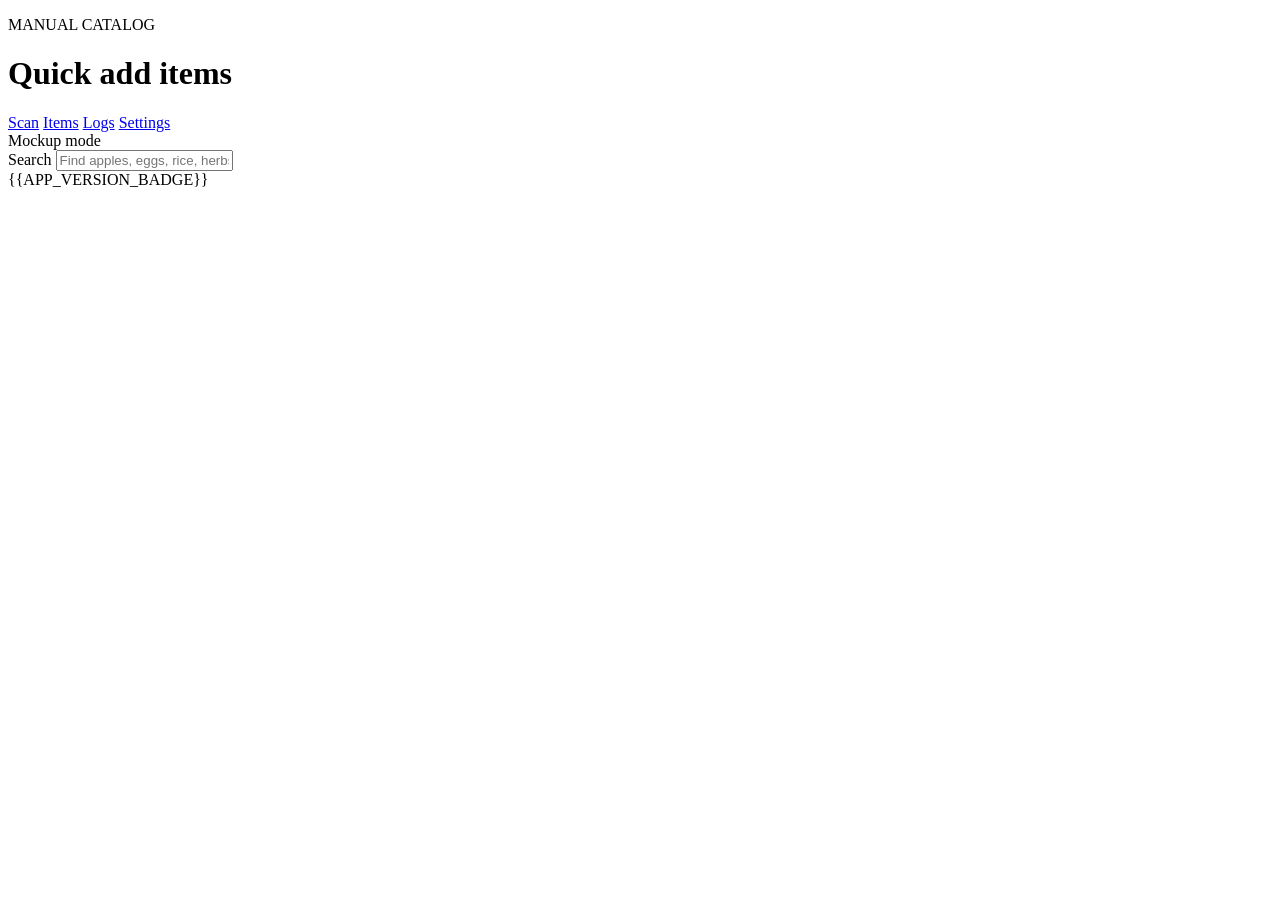
==== app/static/items.html @ 701b556a "Add manual items catalog page with shared stock confirm form. Introduces a mock /items flow for barc" ====
<!doctype html>
<html lang="en">
<head>
  <meta charset="utf-8">
  <meta name="viewport" content="width=device-width, initial-scale=1">
  <title>Pantry Signal Items</title>
  <link rel="preconnect" href="https://fonts.googleapis.com">
  <link rel="preconnect" href="https://fonts.gstatic.com" crossorigin>
  <link href="https://fonts.googleapis.com/css2?family=DM+Sans:wght@400;500;600&family=Fraunces:opsz,wght@9..144,600;9..144,800&family=IBM+Plex+Mono:wght@500;600&display=swap" rel="stylesheet">
  <link rel="stylesheet" href="/static/styles.css">
  <link rel="stylesheet" href="/static/scan-dialog.css">
</head>
<body>
  <header class="topbar">
    <div class="identity">
      <p>MANUAL CATALOG</p>
      <h1>Quick add items</h1>
    </div>
    <nav class="filters page-tabs">
      <a href="/">Scan</a>
      <a class="active" href="/items">Items</a>
      <a href="/logs">Logs</a>
      <a href="/settings">Settings</a>
    </nav>
    <div class="header-actions">
      <span class="online"><i></i> Mockup mode</span>
    </div>
  </header>

  <main class="items-main">
    <section class="items-toolbar">
      <label class="items-search">
        <span>Search</span>
        <input id="items-search-input" type="text" placeholder="Find apples, eggs, rice, herbs...">
      </label>
    </section>
    <div id="items-grid" class="event-grid items-category-grid" aria-live="polite"></div>
  </main>

  <dialog id="items-dialog" class="scan-dialog">
    <button id="close-items-dialog" class="close">Close</button>
    <div id="items-dialog-content"></div>
  </dialog>
  <div id="toast"></div>
  {{APP_VERSION_BADGE}}
  <script src="/static/stock-confirm.js"></script>
  <script src="/static/items.js"></script>
</body>
</html>
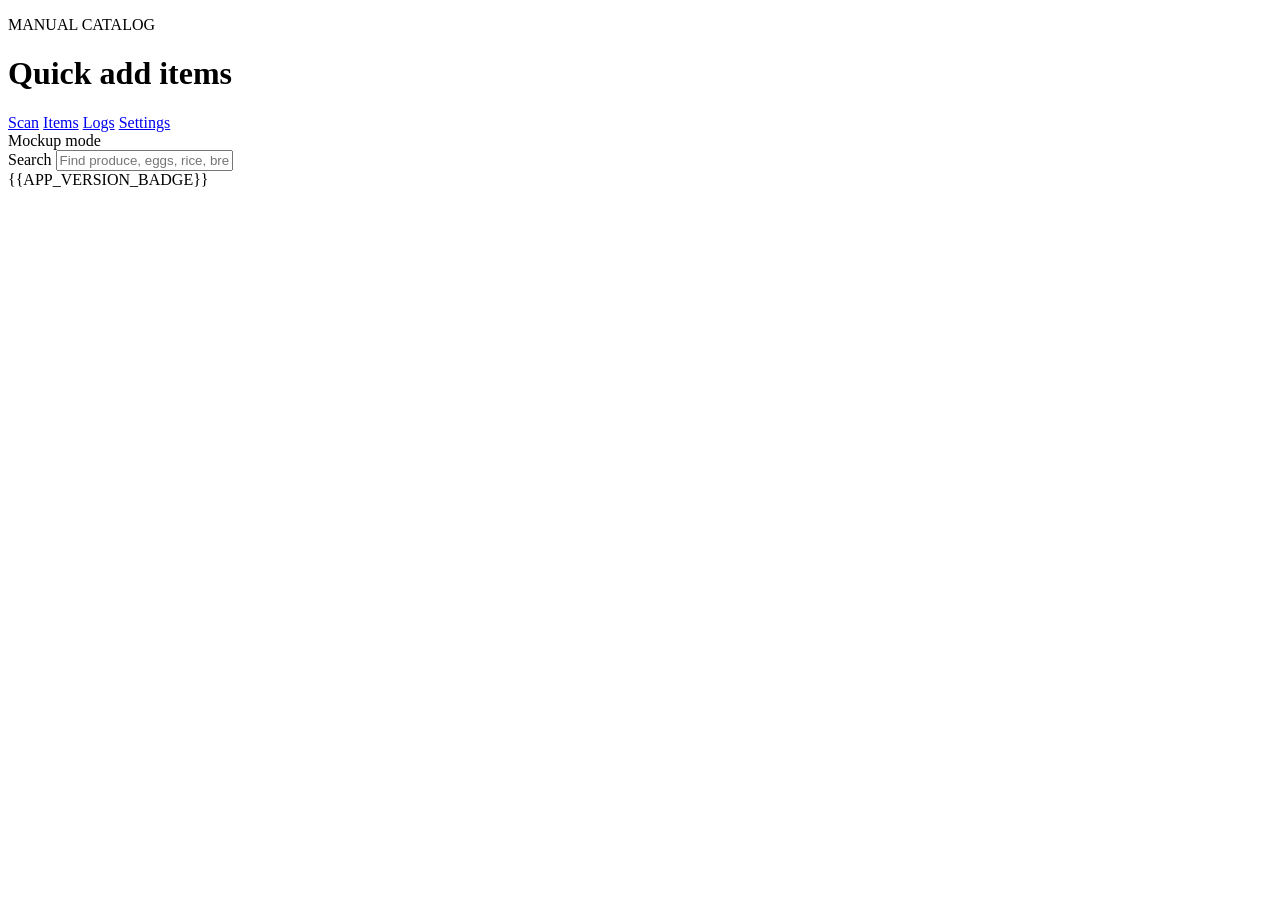
==== commit 81eb60f0: "Add 30-category manual items reference catalog loaded from JSON. Moves barcode-less grocery browse d" ====
--- a/app/static/items.html
+++ b/app/static/items.html
@@ -31,7 +31,7 @@
     <section class="items-toolbar">
       <label class="items-search">
         <span>Search</span>
-        <input id="items-search-input" type="text" placeholder="Find apples, eggs, rice, herbs...">
+        <input id="items-search-input" type="text" placeholder="Find produce, eggs, rice, bread...">
       </label>
     </section>
     <div id="items-grid" class="event-grid items-category-grid" aria-live="polite"></div>
@@ -43,6 +43,7 @@
   </dialog>
   <div id="toast"></div>
   {{APP_VERSION_BADGE}}
+  <script>window.__ITEMS_CATALOG_URL = "/static/items-reference.json";</script>
   <script src="/static/stock-confirm.js"></script>
   <script src="/static/items.js"></script>
 </body>
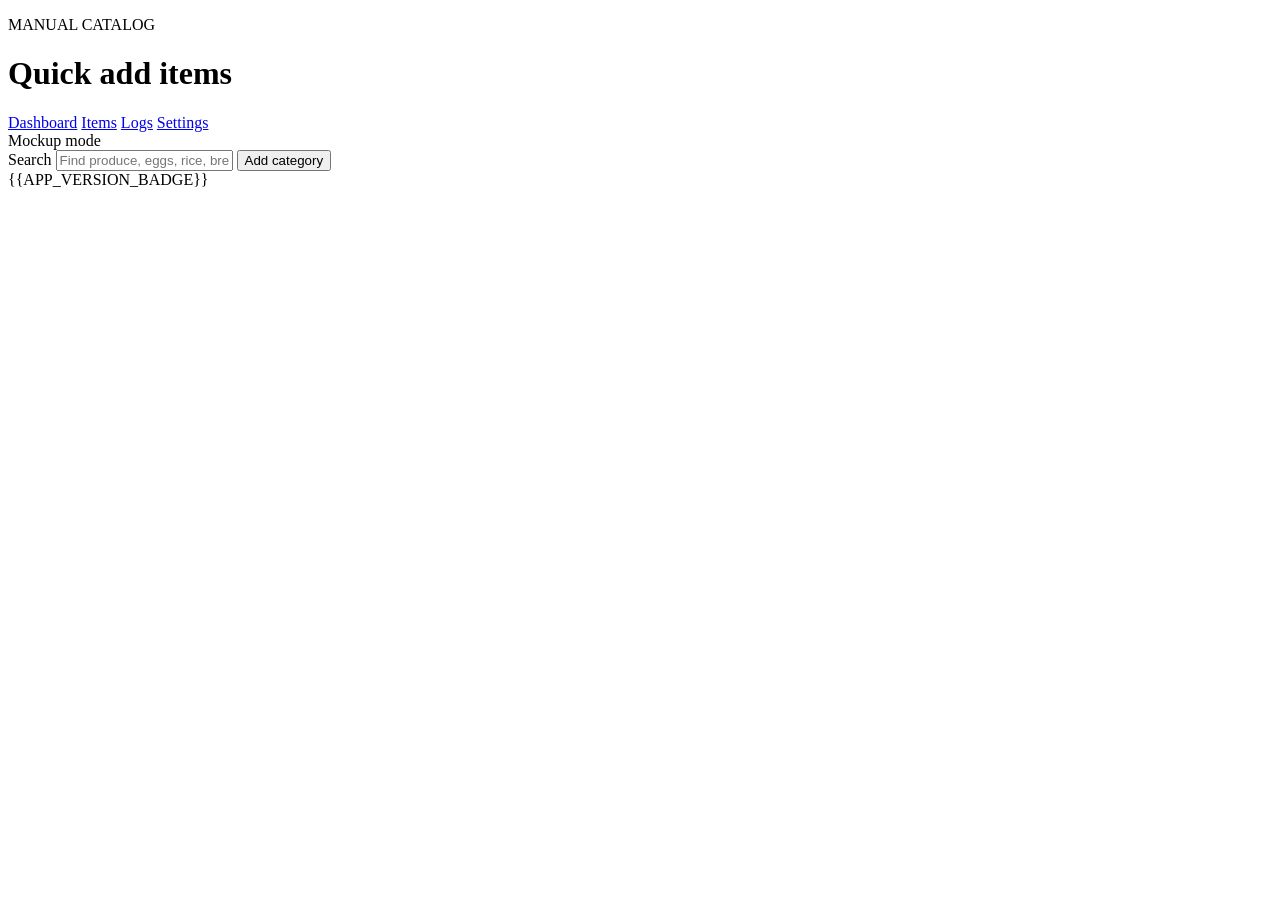
==== commit 26a30863: "Add manual catalog management and wire items stock to Grocy. Custom categories and items persist via" ====
--- a/app/static/items.html
+++ b/app/static/items.html
@@ -17,7 +17,7 @@
       <h1>Quick add items</h1>
     </div>
     <nav class="filters page-tabs">
-      <a href="/">Scan</a>
+      <a href="/">Dashboard</a>
       <a class="active" href="/items">Items</a>
       <a href="/logs">Logs</a>
       <a href="/settings">Settings</a>
@@ -33,14 +33,103 @@
         <span>Search</span>
         <input id="items-search-input" type="text" placeholder="Find produce, eggs, rice, bread...">
       </label>
+      <button type="button" id="open-add-category" class="secondary items-add-category">Add category</button>
     </section>
     <div id="items-grid" class="event-grid items-category-grid" aria-live="polite"></div>
   </main>
 
-  <dialog id="items-dialog" class="scan-dialog">
-    <button id="close-items-dialog" class="close">Close</button>
-    <div id="items-dialog-content"></div>
+  <dialog id="items-dialog" class="scan-dialog scan-dialog--sheet items-variant-dialog">
+    <div class="scan-dialog-topbar">
+      <button type="button" id="close-items-dialog" class="close">Close</button>
+    </div>
+    <div id="items-dialog-content" class="scan-dialog-content"></div>
   </dialog>
+
+  <dialog id="add-category-dialog" class="scan-dialog scan-dialog--sheet">
+    <div class="scan-dialog-topbar">
+      <button type="button" id="close-add-category-dialog" class="close">Close</button>
+    </div>
+    <form id="add-category-form" class="scan-dialog-content product-edit-fields items-category-form">
+      <p class="drawer-kicker">CUSTOM CATEGORY</p>
+      <h2>Add category</h2>
+      <label>Name<input name="name" type="text" required maxlength="80" placeholder="Mango, Tofu, Herbs..."></label>
+      <label>Group
+        <select name="group">
+          <option value="produce">Produce</option>
+          <option value="fridge">Fridge</option>
+          <option value="dry">Dry</option>
+          <option value="bakery">Bakery</option>
+          <option value="other">Other</option>
+        </select>
+      </label>
+      <fieldset class="items-icon-fieldset">
+        <legend>Icon</legend>
+        <div class="choice-group items-icon-mode">
+          <button type="button" class="choice selected" data-icon-mode="emoji">Emoji</button>
+          <button type="button" class="choice" data-icon-mode="image">Image</button>
+        </div>
+        <div id="category-emoji-panel" class="items-emoji-panel"></div>
+        <div id="category-image-panel" class="items-image-panel hidden">
+          <label>Upload image<input type="file" id="category-image-upload" accept="image/*"></label>
+          <div id="category-image-preview" class="items-image-preview" aria-live="polite"></div>
+        </div>
+        <input type="hidden" name="emoji" id="category-emoji-input">
+        <input type="hidden" name="image_url" id="category-image-url-input">
+      </fieldset>
+      <button type="submit" id="save-category-button" class="confirm-scan">Save category</button>
+    </form>
+  </dialog>
+
+  <dialog id="add-item-dialog" class="scan-dialog scan-dialog--sheet items-form-dialog">
+    <div class="scan-dialog-topbar">
+      <button type="button" id="close-add-item-dialog" class="close">Close</button>
+    </div>
+    <form id="add-item-form" class="scan-dialog-content product-edit-fields items-category-form">
+      <p class="drawer-kicker" id="add-item-kicker">CUSTOM ITEM</p>
+      <h2 id="add-item-title">Add item</h2>
+      <fieldset class="items-photo-fieldset">
+        <legend>Item photo</legend>
+        <p class="items-photo-help">Stored in lookup only — not linked to Grocy. Leave empty to use the category icon.</p>
+        <div id="item-image-preview" class="items-item-photo-preview" aria-live="polite"></div>
+        <label class="items-upload-label">Upload image<input type="file" id="item-image-upload" accept="image/*"></label>
+        <button type="button" id="clear-item-image-button" class="secondary items-clear-photo-button">Remove photo</button>
+        <input type="hidden" name="image_url" id="item-image-url-input">
+      </fieldset>
+      <label>Name<input name="name" type="text" required maxlength="120" placeholder="Fuji Apple, Jasmine Rice..."></label>
+      <label>Description<textarea name="note" rows="3" maxlength="240" placeholder="Optional detail for this item"></textarea></label>
+      <label>Quantity label<input name="quantity" type="text" required maxlength="80" placeholder="per apple, per scoop, per bundle..."></label>
+      <label>Stock unit
+        <select name="unit" required>
+          <option value="piece">piece</option>
+          <option value="cup">cup</option>
+          <option value="lb">lb</option>
+          <option value="oz">oz</option>
+          <option value="bundle">bundle</option>
+          <option value="head">head</option>
+          <option value="pint">pint</option>
+          <option value="bag">bag</option>
+          <option value="loaf">loaf</option>
+          <option value="egg">egg</option>
+          <option value="stick">stick</option>
+          <option value="tub">tub</option>
+          <option value="carton">carton</option>
+          <option value="bunch">bunch</option>
+          <option value="pack">pack</option>
+          <option value="bottle">bottle</option>
+          <option value="can">can</option>
+          <option value="jar">jar</option>
+          <option value="kg">kg</option>
+          <option value="g">g</option>
+        </select>
+      </label>
+      <label>Default location
+        <select name="default_location" required id="add-item-location-select"></select>
+      </label>
+      <label class="inline-option"><input type="checkbox" name="favorite"> Mark as favorite</label>
+      <button type="submit" id="save-item-button" class="confirm-scan">Save item</button>
+    </form>
+  </dialog>
+
   <div id="toast"></div>
   {{APP_VERSION_BADGE}}
   <script>window.__ITEMS_CATALOG_URL = "/static/items-reference.json";</script>
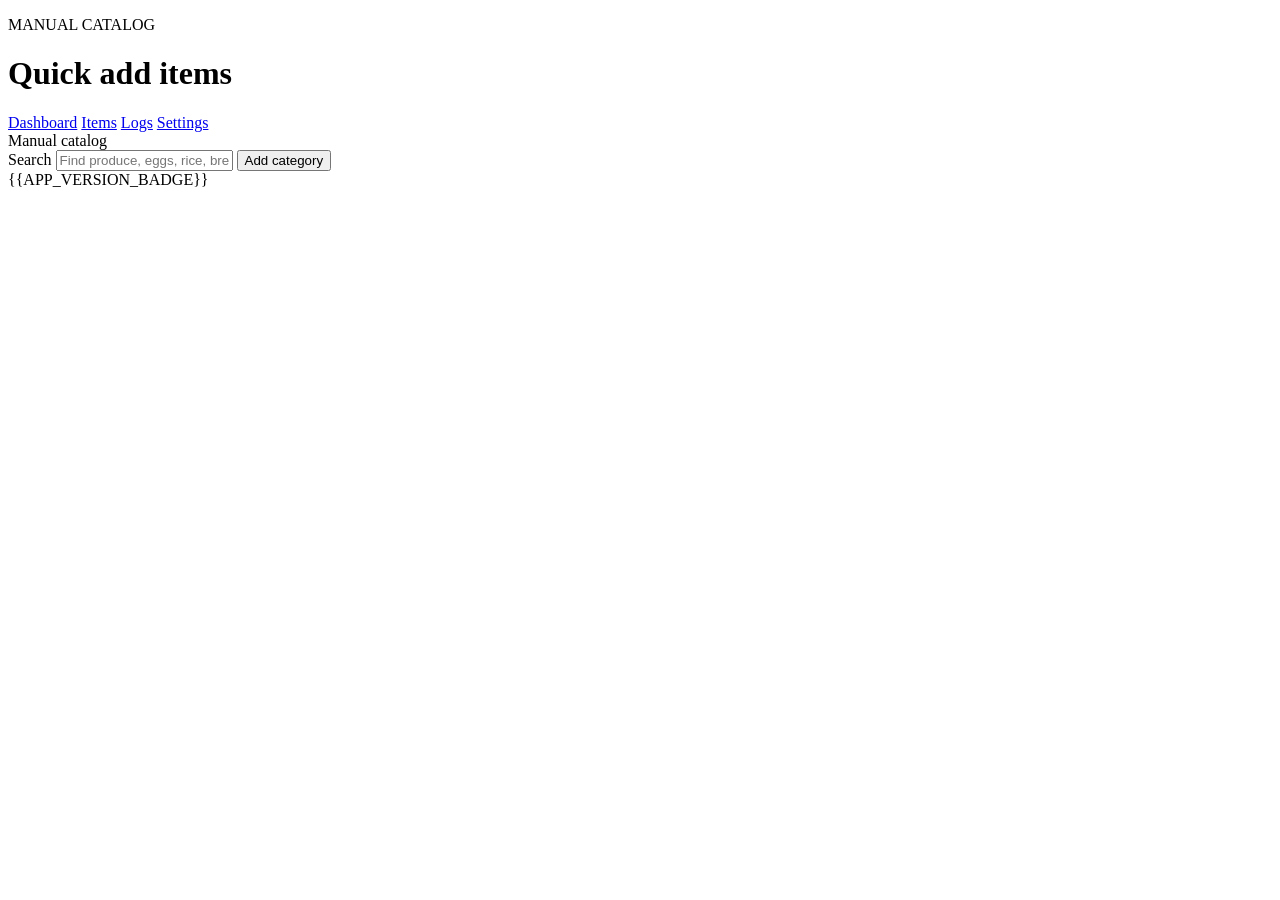
==== commit 921b5acc: "Replace items mockup header copy" ====
--- a/app/static/items.html
+++ b/app/static/items.html
@@ -23,7 +23,7 @@
       <a href="/settings">Settings</a>
     </nav>
     <div class="header-actions">
-      <span class="online"><i></i> Mockup mode</span>
+      <span class="online"><i></i> Manual catalog</span>
     </div>
   </header>
 
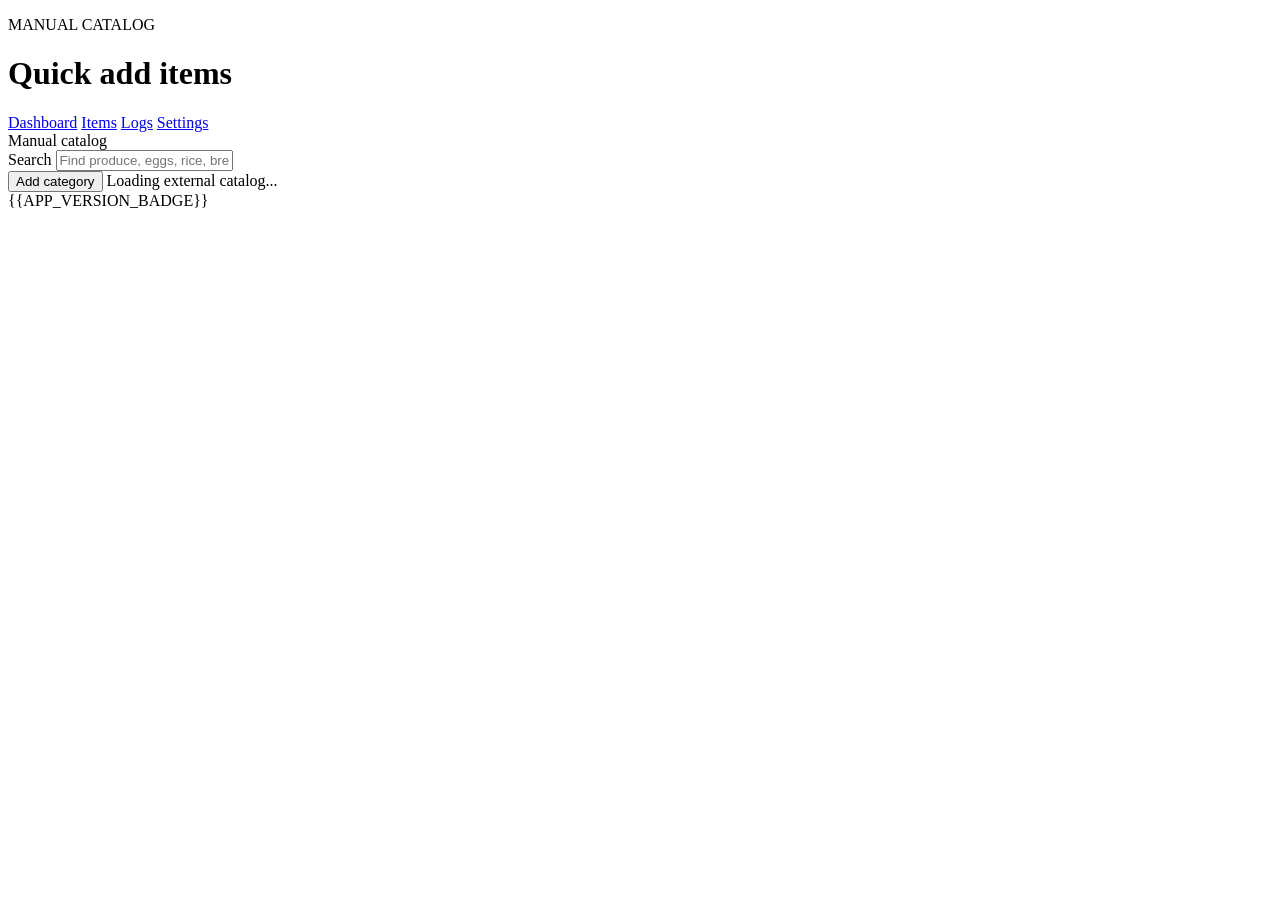
==== commit c5d5bd8a: "Add community catalog manual item sync and read support" ====
--- a/app/static/items.html
+++ b/app/static/items.html
@@ -33,7 +33,13 @@
         <span>Search</span>
         <input id="items-search-input" type="text" placeholder="Find produce, eggs, rice, bread...">
       </label>
-      <button type="button" id="open-add-category" class="secondary items-add-category">Add category</button>
+      <div class="items-toolbar-actions">
+        <button type="button" id="open-add-category" class="secondary items-add-category">Add category</button>
+        <span id="items-external-catalog-status" class="items-external-catalog-status hidden" aria-live="polite">
+          <i></i>
+          Loading external catalog...
+        </span>
+      </div>
     </section>
     <div id="items-grid" class="event-grid items-category-grid" aria-live="polite"></div>
   </main>
